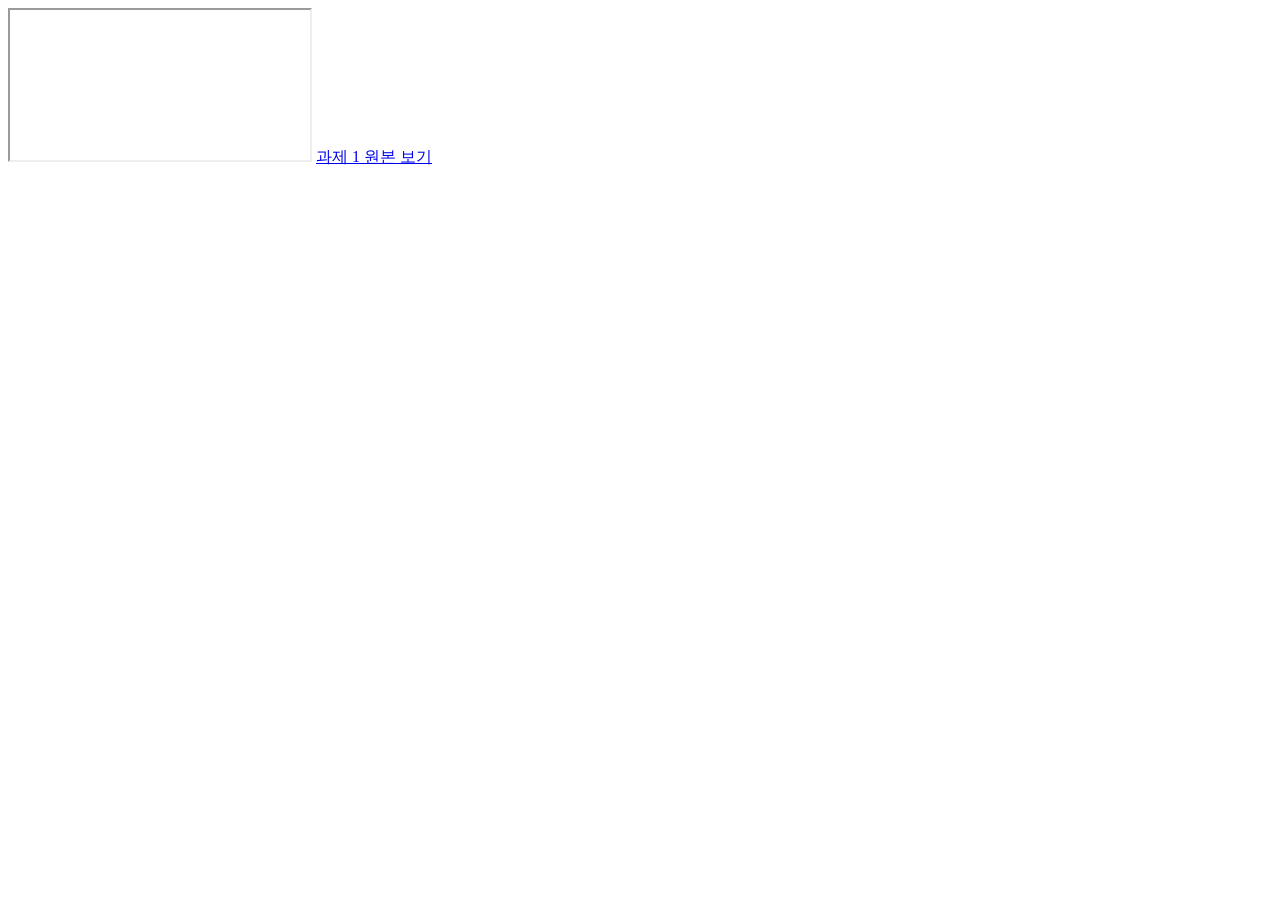
==== sample1/index.html @ a56d94ff "deploy" ====
<!DOCTYPE html>
<html lang="ko">
<head>
  <meta charset="UTF-8" />
  <meta name="viewport" content="width=device-width, initial-scale=1.0" />
  <title>과제 1</title>
  <link rel="stylesheet" href="style.css" />
</head>
<body>
  <iframe src="https://editor.p5js.org/jissoobin/full/ZGWhH-WeS" title="과제 1 작품"></iframe>
  <a class="fallback" href="https://editor.p5js.org/jissoobin/full/ZGWhH-WeS" target="_blank" rel="noopener">과제 1 원본 보기</a>
</body>
</html>
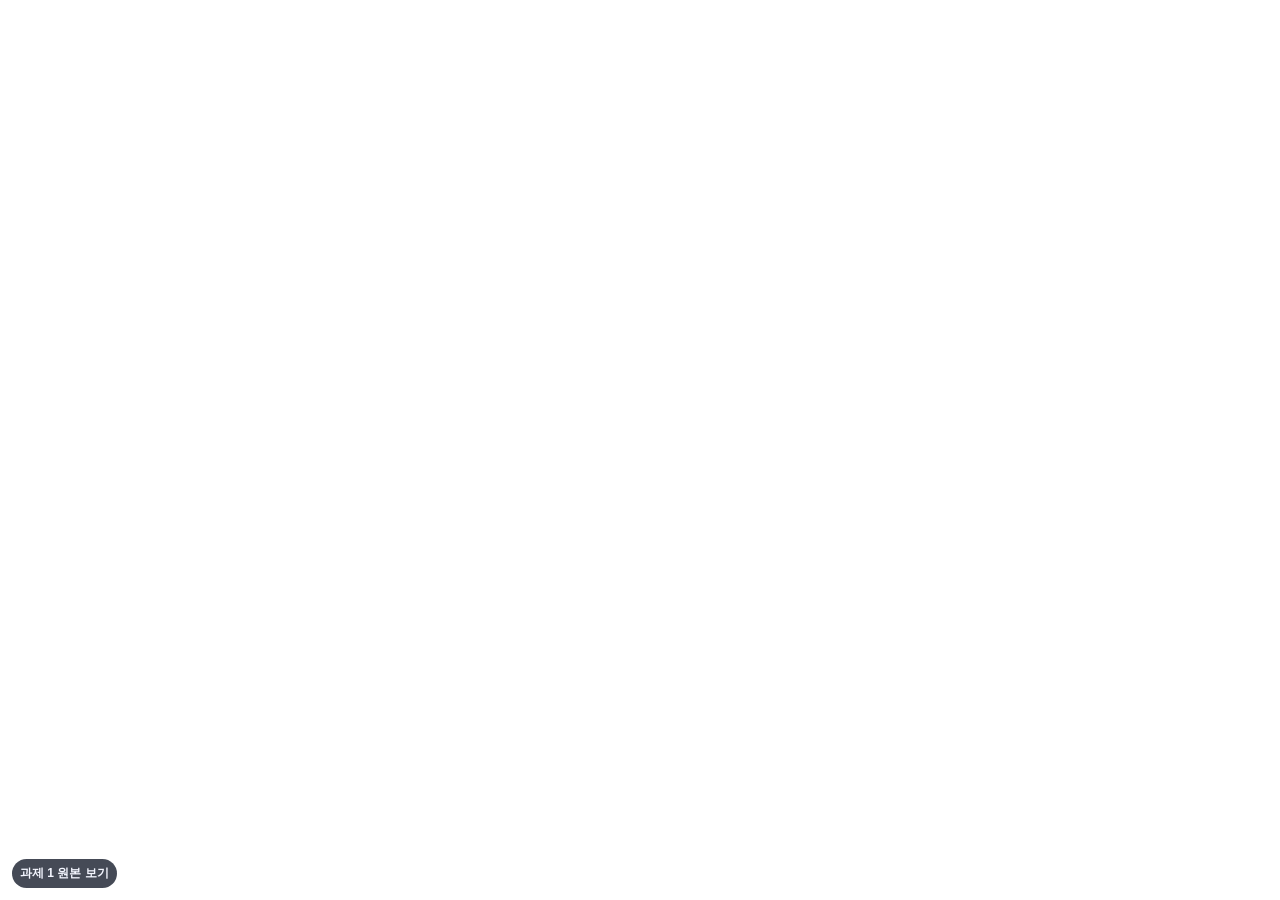
==== commit 2f666980: "sync portfolio" ====
--- a/sample1/index.html
+++ b/sample1/index.html
@@ -7,7 +7,8 @@
   <link rel="stylesheet" href="style.css" />
 </head>
 <body>
-  <iframe src="https://editor.p5js.org/jissoobin/full/ZGWhH-WeS" title="과제 1 작품"></iframe>
+  <script src="https://cdnjs.cloudflare.com/ajax/libs/p5.js/1.9.4/p5.min.js" crossorigin="anonymous"></script>
+  <script src="sketch.js"></script>
   <a class="fallback" href="https://editor.p5js.org/jissoobin/full/ZGWhH-WeS" target="_blank" rel="noopener">과제 1 원본 보기</a>
 </body>
 </html>
--- a/sample1/style.css
+++ b/sample1/style.css
@@ -0,0 +1,26 @@
+html,
+body {
+  margin: 0;
+  width: 100%;
+  height: 100%;
+}
+
+iframe {
+  border: 0;
+  width: 100%;
+  height: 100%;
+  display: block;
+}
+
+.fallback {
+  position: fixed;
+  left: 12px;
+  bottom: 12px;
+  z-index: 2;
+  background: rgba(17, 24, 39, 0.78);
+  color: #f4f6ff;
+  font: 700 12px/1.4 "Noto Sans KR", sans-serif;
+  padding: 6px 8px;
+  border-radius: 999px;
+  text-decoration: none;
+}
